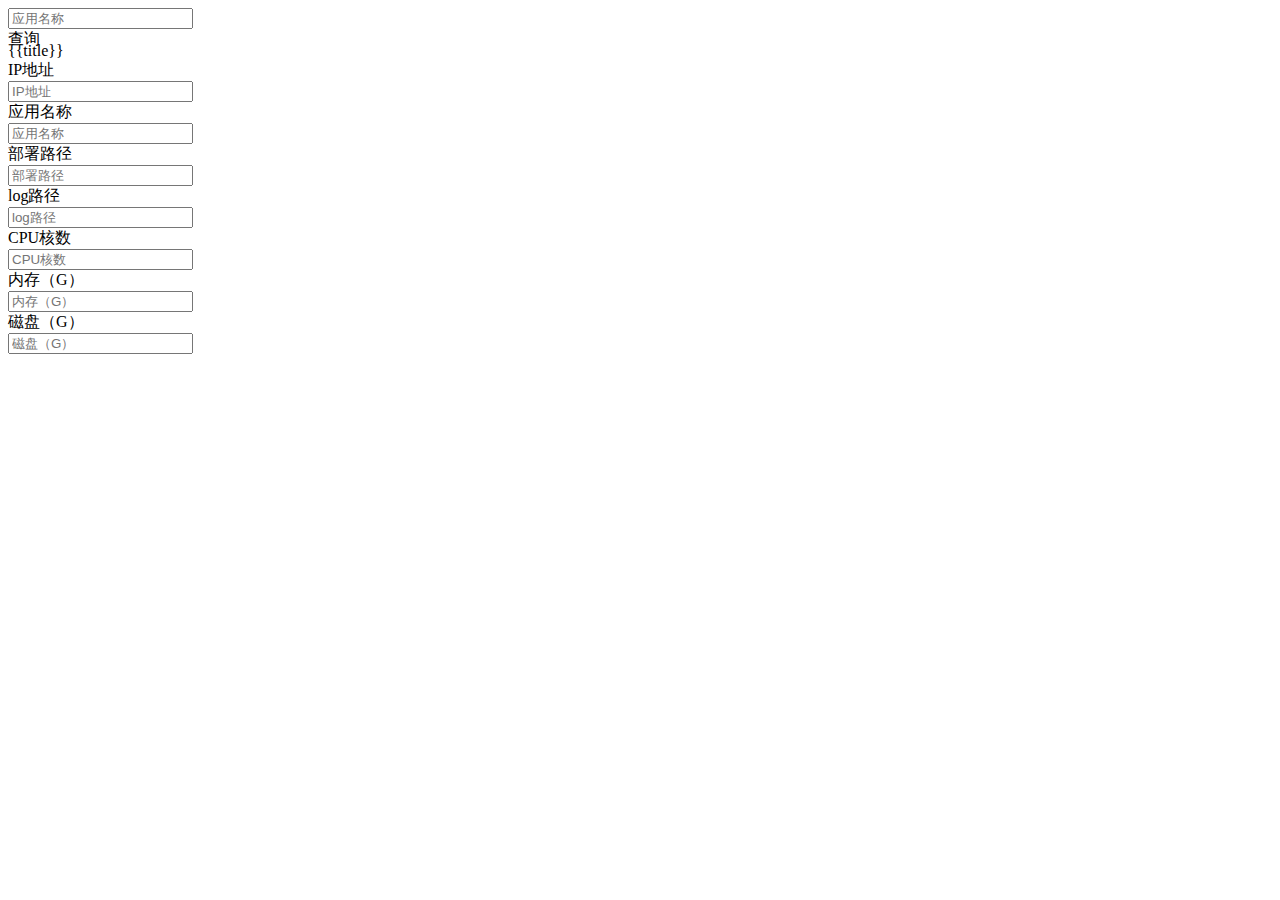
==== src/main/resources/views/modules/test/stressTestEnvironment.html @ ba7cf89c "新增测试环境列表显示查询" ====
<!DOCTYPE html>
<html>
<head>
    <title>压力测试环境机器列表</title>
    <meta charset="UTF-8">
    <meta http-equiv="X-UA-Compatible" content="IE=edge">
    <meta content="width=device-width, initial-scale=1, maximum-scale=1, user-scalable=no" name="viewport">
    <link rel="stylesheet" href="../../css/bootstrap.min.css">
    <link rel="stylesheet" href="../../css/font-awesome.min.css">
    <link rel="stylesheet" href="../../plugins/jqgrid/ui.jqgrid-bootstrap.css">
    <link rel="stylesheet" href="../../plugins/ztree/css/metroStyle/metroStyle.css">
    <link rel="stylesheet" href="../../css/main.css">
    <script src="../../libs/jquery.min.js"></script>
    <script src="../../plugins/layer/layer.js"></script>
    <script src="../../libs/bootstrap.min.js"></script>
    <script src="../../libs/vue.min.js"></script>
    <script src="../../plugins/jqgrid/grid.locale-cn.js"></script>
    <script src="../../plugins/jqgrid/jquery.jqGrid.min.js"></script>
    <script src="../../plugins/ztree/jquery.ztree.all.min.js"></script>
    <script src="../../js/common.js"></script>
</head>
<body>
<div id="rrapp" v-cloak>
    <div v-show="showList">
        <div class="grid-btn" style="height:34px;">
            <div class="form-group col-sm-2">
                <input type="text" class="form-control" v-model="q.appName" @keyup.enter="query" placeholder="应用名称">
            </div>
            <a class="btn btn-default" @click="query">查询</a>
            <!--<a v-if="hasPermission('test:stress')" class="btn btn-primary" @click="add"><i class="fa fa-plus"></i>&nbsp;新增</a>-->
            <!--<a v-if="hasPermission('test:stress')" class="btn btn-primary" @click="update"><i class="fa fa-pencil-square-o"></i>&nbsp;修改</a>-->
            <!--<a v-if="hasPermission('test:stress')" class="btn btn-primary" @click="batchUpdateStatus(1)"><i class="fa fa-pencil-square-o"></i>&nbsp;启用</a>-->
            <!--<a v-if="hasPermission('test:stress')" class="btn btn-primary" @click="batchUpdateStatusForce(1)"><i class="fa fa-pencil-square-o"></i>&nbsp;手工启用</a>-->
            <!--<a v-if="hasPermission('test:stress')" class="btn btn-primary" @click="batchUpdateStatus(0)"><i class="fa fa-pencil-square-o"></i>&nbsp;禁用</a>-->
            <!--<a v-if="hasPermission('test:stress')" class="btn btn-primary" @click="del"><i class="fa fa-trash-o"></i>&nbsp;删除</a>-->
        </div>
        <table id="jqGrid"></table>
        <div id="jqGridPager"></div>
    </div>

    <div v-show="!showList" class="panel panel-default">
        <div class="panel-heading">{{title}}</div>
        <form class="form-horizontal">
            <div class="form-group">
                <div class="col-sm-2 control-label">IP地址</div>
                <div class="col-sm-10">
                    <input type="text" class="form-control" v-model="stressTestEnvironment.ip" placeholder="IP地址"/>
                </div>
            </div>
            <div class="form-group">
                <div class="col-sm-2 control-label">应用名称</div>
                <div class="col-sm-10">
                    <input type="text" class="form-control" v-model="stressTestEnvironment.appName" placeholder="应用名称"/>
                </div>
            </div>
            <div class="form-group">
                <div class="col-sm-2 control-label">部署路径</div>
                <div class="col-sm-10">
                    <input type="text" class="form-control" v-model="stressTestEnvironment.homeDir" placeholder="部署路径"/>
                </div>
            </div>
            <div class="form-group">
                <div class="col-sm-2 control-label">log路径</div>
                <div class="col-sm-10">
                    <input type="text" class="form-control" v-model="stressTestEnvironment.logDir" placeholder="log路径"/>
                </div>
            </div>
            <div class="form-group">
                <div class="col-sm-2 control-label">CPU核数</div>
                <div class="col-sm-10">
                    <input type="text" class="form-control" v-model="stressTestEnvironment.cpu" placeholder="CPU核数"/>
                </div>
            </div>
            <div class="form-group">
                <div class="col-sm-2 control-label">内存（G）</div>
                <div class="col-sm-10">
                    <input type="text" class="form-control" v-model="stressTestEnvironment.mem" placeholder="内存（G）"/>
                </div>
            </div>
            <div class="form-group">
                <div class="col-sm-2 control-label">磁盘（G）</div>
                <div class="col-sm-10">
                    <input type="text" class="form-control" v-model="stressTestEnvironment.disk" placeholder="磁盘（G）"/>
                </div>
            </div>

            <!--<div class="form-group">-->
                <!--<div class="col-sm-2 control-label"></div>-->
                <!--<input type="button" class="btn btn-primary" @click="saveOrUpdate" value="确定"/>-->
                <!--&nbsp;&nbsp;<input type="button" class="btn btn-warning" @click="reload" value="返回"/>-->
            <!--</div>-->
        </form>
    </div>
</div>

<script src="../../js/modules/test/stressTestEnvironment.js"></script>
</body>
</html>
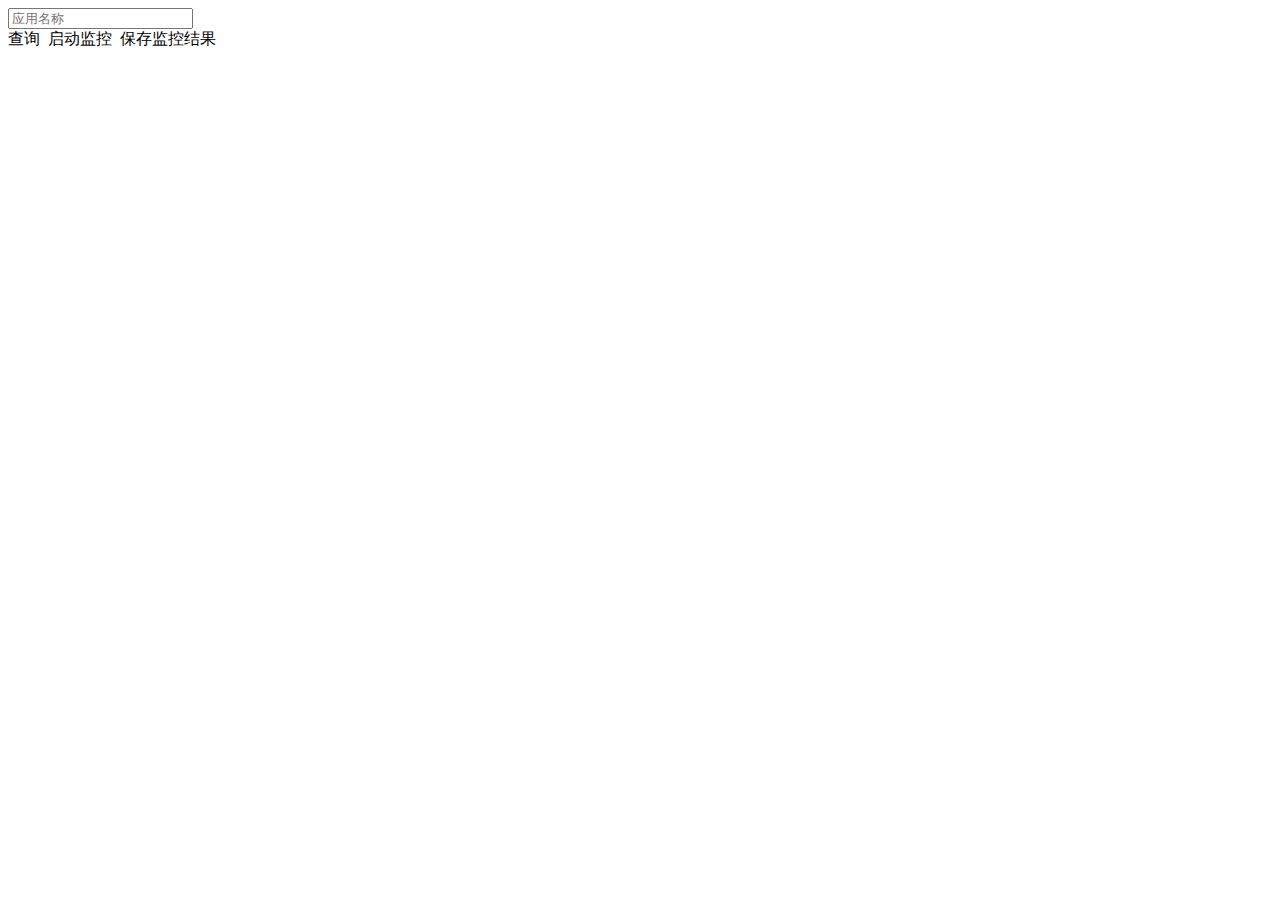
==== commit 11826918: "1. 集成easyNmon监控记录，压测过程中实时查看各个机器的资源使用情况 2. 保存监控记录关联测试结果，方便查看历史压测的资源监控文件" ====
--- a/src/main/resources/views/modules/test/stressTestEnvironment.html
+++ b/src/main/resources/views/modules/test/stressTestEnvironment.html
@@ -27,8 +27,8 @@
                 <input type="text" class="form-control" v-model="q.appName" @keyup.enter="query" placeholder="应用名称">
             </div>
             <a class="btn btn-default" @click="query">查询</a>
-            <!--<a v-if="hasPermission('test:stress')" class="btn btn-primary" @click="add"><i class="fa fa-plus"></i>&nbsp;新增</a>-->
-            <!--<a v-if="hasPermission('test:stress')" class="btn btn-primary" @click="update"><i class="fa fa-pencil-square-o"></i>&nbsp;修改</a>-->
+            <a v-if="hasPermission('test:stress')" class="btn btn-primary" @click="startUp"><i class="fa fa-plus"></i>&nbsp;启动监控</a>
+            <a v-if="hasPermission('test:stress')" class="btn btn-primary" @click="saveMonitor"><i class="fa fa-pencil-square-o"></i>&nbsp;保存监控结果</a>
             <!--<a v-if="hasPermission('test:stress')" class="btn btn-primary" @click="batchUpdateStatus(1)"><i class="fa fa-pencil-square-o"></i>&nbsp;启用</a>-->
             <!--<a v-if="hasPermission('test:stress')" class="btn btn-primary" @click="batchUpdateStatusForce(1)"><i class="fa fa-pencil-square-o"></i>&nbsp;手工启用</a>-->
             <!--<a v-if="hasPermission('test:stress')" class="btn btn-primary" @click="batchUpdateStatus(0)"><i class="fa fa-pencil-square-o"></i>&nbsp;禁用</a>-->
@@ -37,60 +37,6 @@
         <table id="jqGrid"></table>
         <div id="jqGridPager"></div>
     </div>
-
-    <div v-show="!showList" class="panel panel-default">
-        <div class="panel-heading">{{title}}</div>
-        <form class="form-horizontal">
-            <div class="form-group">
-                <div class="col-sm-2 control-label">IP地址</div>
-                <div class="col-sm-10">
-                    <input type="text" class="form-control" v-model="stressTestEnvironment.ip" placeholder="IP地址"/>
-                </div>
-            </div>
-            <div class="form-group">
-                <div class="col-sm-2 control-label">应用名称</div>
-                <div class="col-sm-10">
-                    <input type="text" class="form-control" v-model="stressTestEnvironment.appName" placeholder="应用名称"/>
-                </div>
-            </div>
-            <div class="form-group">
-                <div class="col-sm-2 control-label">部署路径</div>
-                <div class="col-sm-10">
-                    <input type="text" class="form-control" v-model="stressTestEnvironment.homeDir" placeholder="部署路径"/>
-                </div>
-            </div>
-            <div class="form-group">
-                <div class="col-sm-2 control-label">log路径</div>
-                <div class="col-sm-10">
-                    <input type="text" class="form-control" v-model="stressTestEnvironment.logDir" placeholder="log路径"/>
-                </div>
-            </div>
-            <div class="form-group">
-                <div class="col-sm-2 control-label">CPU核数</div>
-                <div class="col-sm-10">
-                    <input type="text" class="form-control" v-model="stressTestEnvironment.cpu" placeholder="CPU核数"/>
-                </div>
-            </div>
-            <div class="form-group">
-                <div class="col-sm-2 control-label">内存（G）</div>
-                <div class="col-sm-10">
-                    <input type="text" class="form-control" v-model="stressTestEnvironment.mem" placeholder="内存（G）"/>
-                </div>
-            </div>
-            <div class="form-group">
-                <div class="col-sm-2 control-label">磁盘（G）</div>
-                <div class="col-sm-10">
-                    <input type="text" class="form-control" v-model="stressTestEnvironment.disk" placeholder="磁盘（G）"/>
-                </div>
-            </div>
-
-            <!--<div class="form-group">-->
-                <!--<div class="col-sm-2 control-label"></div>-->
-                <!--<input type="button" class="btn btn-primary" @click="saveOrUpdate" value="确定"/>-->
-                <!--&nbsp;&nbsp;<input type="button" class="btn btn-warning" @click="reload" value="返回"/>-->
-            <!--</div>-->
-        </form>
-    </div>
 </div>
 
 <script src="../../js/modules/test/stressTestEnvironment.js"></script>
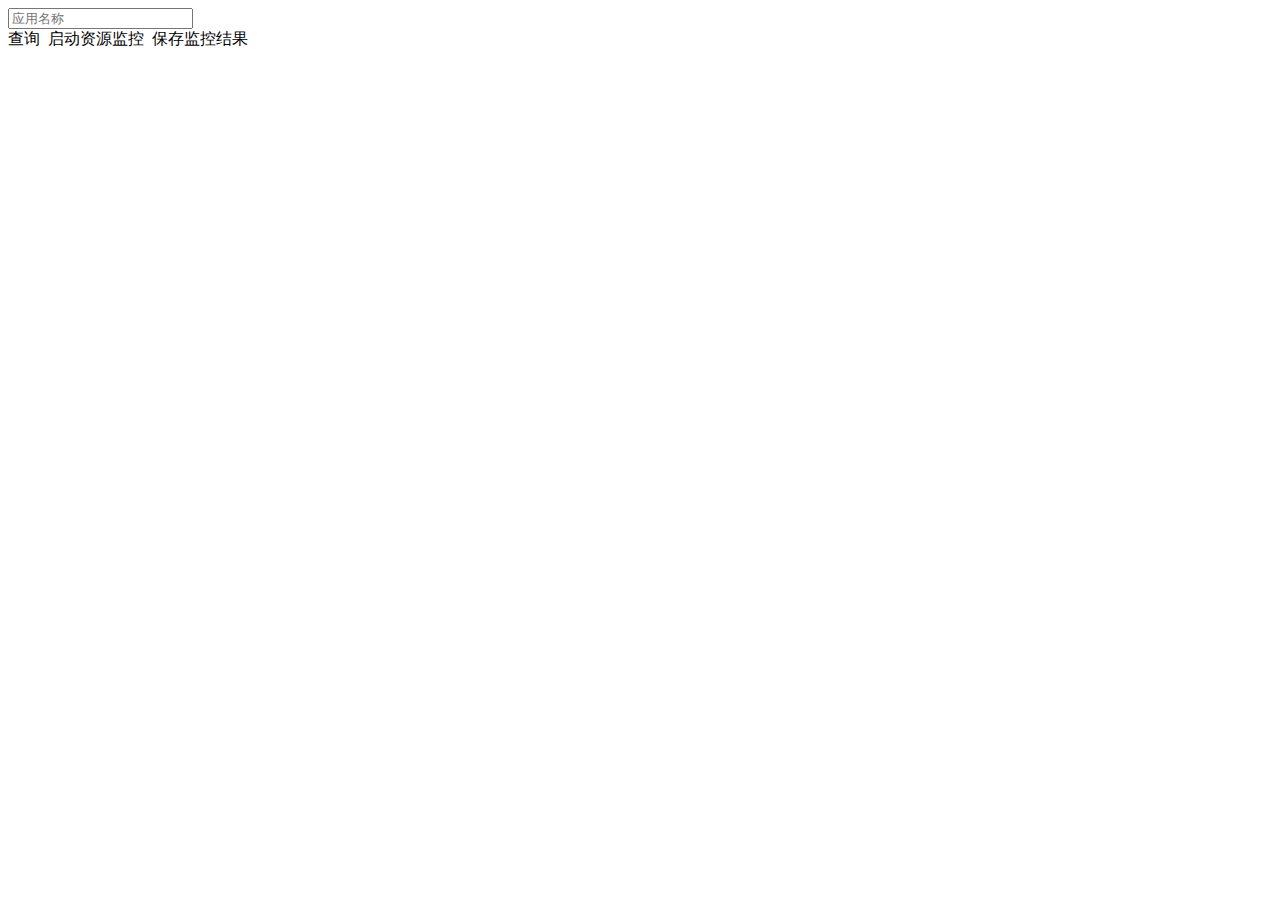
==== commit 6fdd6c0f: "新增性能趋势看板，报告明细，资源使用率入库可视" ====
--- a/src/main/resources/views/modules/test/stressTestEnvironment.html
+++ b/src/main/resources/views/modules/test/stressTestEnvironment.html
@@ -27,12 +27,8 @@
                 <input type="text" class="form-control" v-model="q.appName" @keyup.enter="query" placeholder="应用名称">
             </div>
             <a class="btn btn-default" @click="query">查询</a>
-            <a v-if="hasPermission('test:stress')" class="btn btn-primary" @click="startUp"><i class="fa fa-plus"></i>&nbsp;启动监控</a>
+            <a v-if="hasPermission('test:stress')" class="btn btn-primary" @click="startUp"><i class="fa fa-plus"></i>&nbsp;启动资源监控</a>
             <a v-if="hasPermission('test:stress')" class="btn btn-primary" @click="saveMonitor"><i class="fa fa-pencil-square-o"></i>&nbsp;保存监控结果</a>
-            <!--<a v-if="hasPermission('test:stress')" class="btn btn-primary" @click="batchUpdateStatus(1)"><i class="fa fa-pencil-square-o"></i>&nbsp;启用</a>-->
-            <!--<a v-if="hasPermission('test:stress')" class="btn btn-primary" @click="batchUpdateStatusForce(1)"><i class="fa fa-pencil-square-o"></i>&nbsp;手工启用</a>-->
-            <!--<a v-if="hasPermission('test:stress')" class="btn btn-primary" @click="batchUpdateStatus(0)"><i class="fa fa-pencil-square-o"></i>&nbsp;禁用</a>-->
-            <!--<a v-if="hasPermission('test:stress')" class="btn btn-primary" @click="del"><i class="fa fa-trash-o"></i>&nbsp;删除</a>-->
         </div>
         <table id="jqGrid"></table>
         <div id="jqGridPager"></div>
